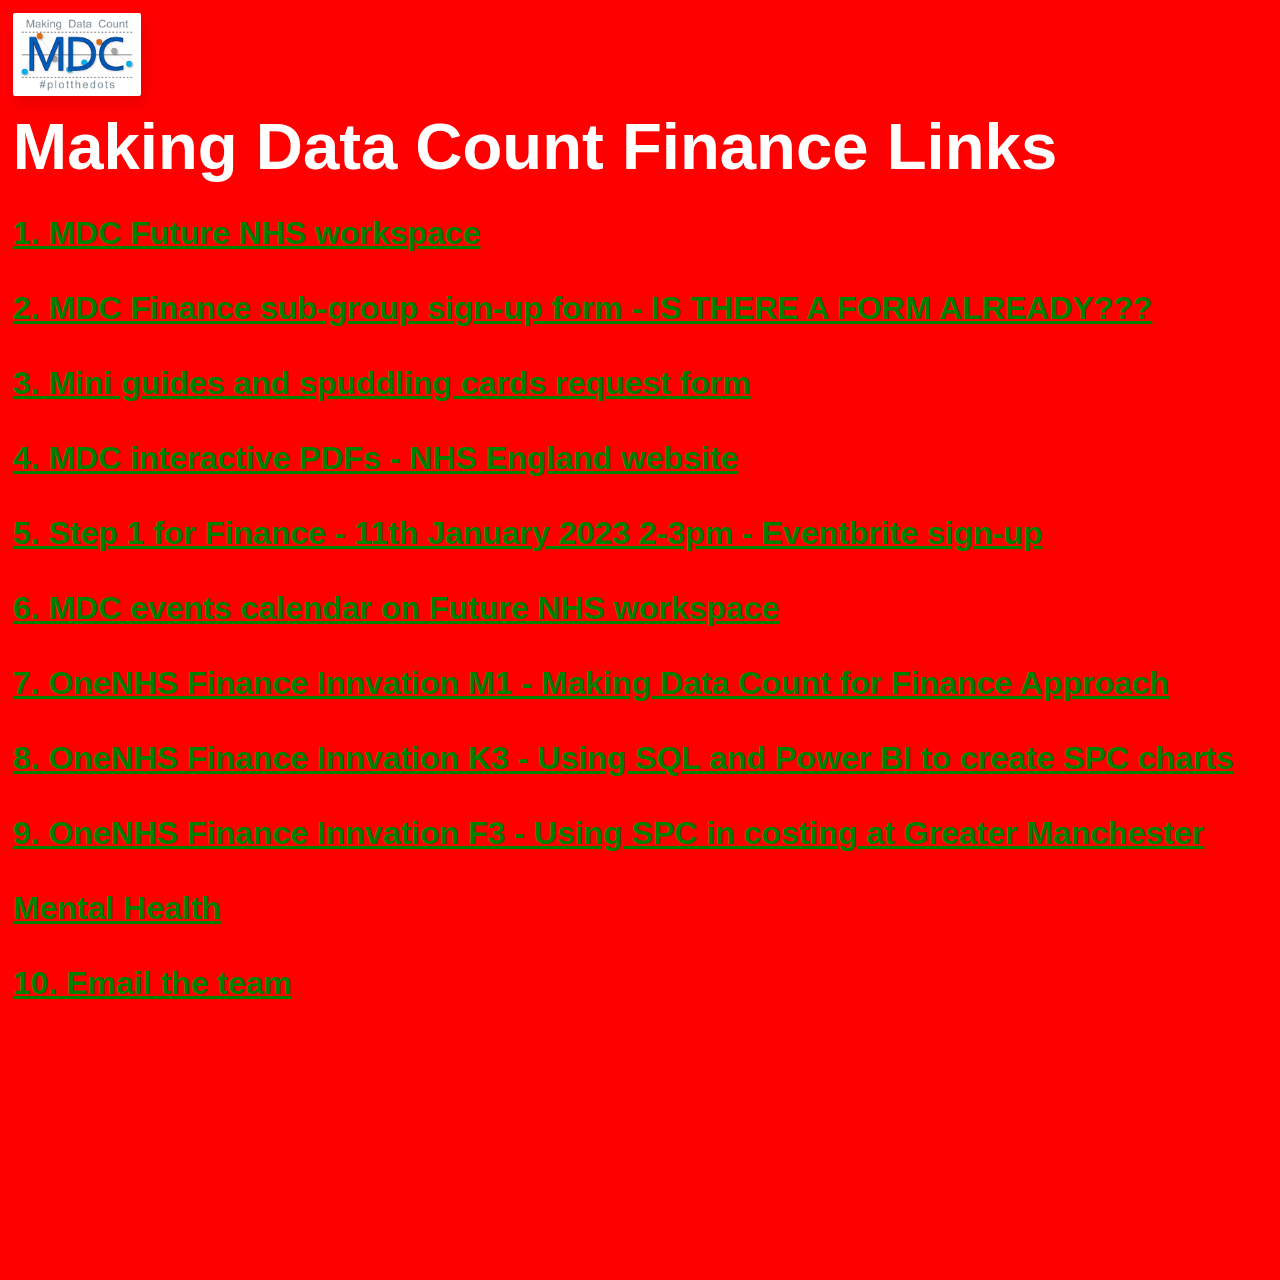
==== finance/index.html @ 701035a2 "phone2" ====
<!DOCTYPE html>
<html lang="en">
<head>
<!-- META DATA -->
    <meta charset="UTF-8" />
    <meta http-equiv="X-UA-Compatible" content="IE=edge" />
    <meta name="viewport" content="width=device-width, initial-scale=1.0" />

    <title>Making Data Count for Finance</title>
    <link rel="icon" type="image/png" href="assets/images/MDC_logo.png"/>

<!-- STLYESHEETS -->
    <link rel="stylesheet" href="assets/style/styles.css" type="text/css">
    <!--<link rel="stylesheet" media="screen and (min-width: 900px)" href="assets/style/widescreen.css">
    <link rel="stylesheet" media="screen and (max-width: 600px)" href="assets/style/smallscreen.css">-->
    
<!-- GOOGLE WEB FONTS -->
    <link href="https://fonts.googleapis.com/css?family=Open+Sans:300italic,400italic,600italic,700italic,800italic,400,700,600,300,800" rel='stylesheet' type='text/css'>
 
</head>
  
<body>

<!-- ***** PAGE ONE TITLE ***** -->
<div class="home">
    <div class="frame">
        <figure>
            <div class="image-1"></div>
        </figure>   
    </div>
    <htl>Making Data Count Finance Links</htm>
        <!-- <br/><br/><br/><a class="logo"><div class="logo__img"></div></a> -->
        <!-- <div class="rotate"><htp>Please rotate mobile</htp></div> -->
        <!--<div class="prm">Please rotate on mobile</div>-->
    <div class="links">
        <a href="https://future.nhs.uk/MDC/grouphome" target="_blank">1. MDC Future NHS workspace</a><br/>
        
        <a href="" target="_blank">2. MDC Finance sub-group sign-up form - IS THERE A FORM ALREADY???</a><br/>
        
        <a href="https://forms.office.com/r/bhR3dMLYbF" target="_blank">3. Mini guides and spuddling cards request form</a><br/>
        
        <a href="https://www.england.nhs.uk/publication/making-data-count/" target="_blank">4. MDC interactive PDFs - NHS England website</a><br/>
        
        
        <a href="https://www.eventbrite.co.uk/e/an-introduction-to-making-data-count-for-finance-tickets-465051731247" target="_blank">5. Step 1 for Finance - 11th January 2023 2-3pm - Eventbrite sign-up</a><br/>
        
        <a href="https://future.nhs.uk/MDC/view?objectId=910865" target="_blank">6. MDC events calendar on Future NHS workspace</a><br/>

        <a href="https://onenhsfinance.nhs.uk/the-finance-innovation-forum/innovation-m1/" target="_blank">7. OneNHS Finance Innvation M1 - Making Data Count for Finance Approach</a><br/>

        <a href="https://onenhsfinance.nhs.uk/the-finance-innovation-forum/innovation-programme/innovations/innovation-k3/" target="_blank">8. OneNHS Finance Innvation K3 - Using SQL and Power BI to create SPC charts</a><br/>

        <a href="https://onenhsfinance.nhs.uk/the-finance-innovation-forum/innovation-programme/innovations/innovation-f3/" target="_blank">9. OneNHS Finance Innvation F3 - Using SPC in costing at Greater Manchester Mental Health</a><br/>

        <a href="mailto:england.improvementanalyticsteam@nhs.net">10. Email the team</a><br/>
    </div>

</div>

<div class="stat">
<!-- Begin Web-Stat code v 7.0 -->
<span id="wts2120572"></span>
<script>var wts=document.createElement('script');wts.async=true;
wts.src='https://app.ardalio.com/log7.js';document.head.appendChild(wts);
wts.onload = function(){ wtslog7(2120572,2); };
</script><noscript><a href="https://www.web-stat.com">
<img src="https://app.ardalio.com/7/2/2120572.png" 
alt="Web-Stat site statistics"></a></noscript>
<!-- End Web-Stat code v 7.0 -->
</div>
</body>
</html>
---- finance/assets/style/styles.css ----
/*** ALL PAGE STYLES ***/

body {
  background-color: #005eb8;
  margin: 0;
  padding: 0;
  width: 100%; /* NEW full window width */
  font-family: sans-serif;
  overflow: hidden scroll;
  -ms-overflow-style: none;
}

a { 
  font: bold 1.5vw sans-serif;
  color:lightsteelblue;
}

a:hover {
  color: hotpink;
}

htl {
  position: relative;
  top: 2vw;
  left: 1vw;
  font: bold 3.1vw sans-serif;
  color:white;
}

h2 {
  font: 1.3vw sans-serif;
}
h3 {
  transform: scale(1.6);
}
.blank {
  background-color: #005eb8;
}

.stat {
display: none;  
}

/********** SECTION 1 LOGO BLINDS **********/

.frame {
  position: relative;
  top: 1vw;
  left: 1vw;
  width: 10vw;
  height: 6.5vw;
  border-radius: 2px;
  box-shadow: 4px 8px 16px 0 rgba(0, 0, 0, 0.1);
  overflow: hidden;
}
figure {
  width: 50%;
  height: 50%;
}
figure .image-1 {
  width: 100%;
  height: 100%;
  position: absolute;
  background-image: url("../images/MDC_logo.png");
  background-repeat: no-repeat;
  background-size: cover;
  top: 0;
  left: 0;
  
}

.rotate {
  width: 30vw;
  height: 23vw;
  position: absolute;
  background-image: url("../images/rotate.png");
  background-repeat: no-repeat;
  background-size: cover;
  display: none;
  top: 20vw;
  left: 2vw;
  transform: rotate(-90deg);
}

.prm {
  writing-mode:vertical-rl;
  transform: rotate(180deg);
  position: absolute;
  top: 10vw;
  left: 14vw;
  display: none;
  font: bold 4vw sans-serif;
  color:grey;
  }

  @media only screen and (min-device-width: 480px) {
    body {
      height: 100vw;
      background-color: red;
}
    a { 
      font: bold 2.5vw sans-serif;
      color:green;
}
    a:hover {
    color: hotpink;
}
        
        htl {
          font: bold 5.1vw sans-serif;
        }

}
---- finance/assets/style/widescreen.css ----
/** PAGE STYLES **/

html {
  scrollbar-width: none;
}
body {
  margin: 0;
  padding: 0;
  font-family: sans-serif;
  overflow: hidden scroll;
  -ms-overflow-style: none;
}
htl {
  position: absolute;
  top: 20px;
  left: 20px;
}
h2 {
  font: 24px sans-serif;
}


/** LOGO BLINDS **/

.frame {
  position: absolute;
  /*top: 28%;
  left: 52.5%;*/
  top: 23%;
  left: 11.5%;
  width: 300px;
  height: 200px;
  margin-top: -200px;
  margin-left: -200px;
  border-radius: 2px;
  box-shadow: 4px 8px 16px 0 rgba(0, 0, 0, 0.1);
  overflow: hidden;
  background: #fff;
  color: #333;
  font-family: "Open Sans", Helvetica, sans-serif;
  -webkit-font-smoothing: antialiased;
  -moz-osx-font-smoothing: grayscale;
}
figure {
  width: 100%;
  height: 100%;
}
figure .image-1 {
  width: 100%;
  height: 100%;
  position: absolute;
  background-image: url("../images/MDC_logo.png");
  background-repeat: no-repeat;
  background-size: cover;
  top: 0;
  left: 0;
  transition: all 1s ease-in-out;
}
figure .image-2 {
  display: inline-block;
  width: 50px;
  height: 100%;
  position: absolute;
  top: 0;
  opacity: 0;
  background-image: url("../images/bg1.png");
  background-size: cover;
  background-repeat: no-repeat;
  background-size: cover;
  transition: all 1s ease-in-out;
}
figure:hover .image-2 {
  opacity: 1;
  transform: translate(0) !important;
}
figure:hover + .text {
  color: white;
}
figure .image-2:nth-child(2) {
  background-position: 0px 0px;
  left: 0px;
  transform: translateY(60px);
}
figure .image-2:nth-child(3) {
  background-position: -50px 0;
  left: 50px;
  transform: translateY(-60px);
}
figure .image-2:nth-child(4) {
  background-position: -100px 0;
  left: 100px;
  transform: translateY(60px);
}
figure .image-2:nth-child(5) {
  left: 150px;
  background-position: -150px 0;
  transform: translateY(-60px);
}
figure .image-2:nth-child(6) {
  left: 200px;
  background-position: -200px 0;
  transform: translateY(60px);
}
figure .image-2:nth-child(7) {
  left: 250px;
  background-position: -250px 0;
  transform: translateY(-60px);
}
figure .image-2:nth-child(8) {
  left: 300px;
  background-position: -300px 0;
  transform: translateY(60px);
}
figure .image-2:nth-child(9) {
  left: 350px;
  background-position: -350px 0;
  transform: translateY(-60px);
}



/** SCROLLER **/

:root {
    --color-white: #fff;
    --time-animation: 0.6s;
  }
  @keyframes pulse {
    0% {
      transform: translateY(0px);
    }
    50% {
      transform: translateY(25px);
    }
    100% {
      transform: translateY(0px);
    }
  }

/*html/body woz ere*/

  body::-webkit-scrollbar {
    display: none;
  }
  .layout {
    width: 100%;
    height: calc(100vh * 3);
    position: relative;
  }
  .layout .section-stick {
    margin: auto;
    position: fixed;
    right: 50px;
    bottom: 50px;
    display: flex;
    flex-direction: column;
    row-gap: 30px;
    align-items: center;
    justify-content: flex-start;
    z-index: 1000;
  }
  .layout .section-stick .stick,
  .layout .section-stick .active {
    width: 13px;
    height: 62px;
    border: none;
    border-radius: 9px;
  }
  .layout .section-stick .stick {
    position: relative;
    background-color: rgba(255, 255, 255, 0.4);
    transition: all var(--time-animation) ease-in-out;
  }
  .layout .section-stick .active {
    position: absolute;
    background-color: var(--color-white);
    box-shadow: 0px 0px 12px 1px var(--color-white);
    backdrop-filter: blur(3px);
    -webkit-backdrop-filter: blur(3px);
  }
  .layout section {
    width: 100%;
    height: 100vh;
    position: fixed;
    top: 0;
    left: 0;
    right: 0;
    display: flex;
    align-items: center;
    justify-content: center;
    text-align: center;
    color: var(--color-white);
    font-size: 80px;
    font-weight: 600;
    transform: translateY(100vh);
    transition: all var(--time-animation) ease-in-out;
    z-index: 0;
  }
  .layout section .home {
    display: flex;
    flex-direction: column;
    row-gap: 45px;
    align-items: center;
  }
  .layout section .home svg {
    animation: pulse 1.4s linear infinite normal;
  }

/** SECTION / PAGES **/

  .layout .s1 {
    background-color: #005eb8;
    transform: translateY(0);
    z-index: 4;
  }
  .layout .s2 {
    background-color: #54bde9;
    z-index: 3;
  }
  .layout .s3 {
    background-color: #ad5b74;
    z-index: 2;
  }
  .layout .s4 {
    background-color: #1aada3;
    z-index: 1;
  }
  .layout .s5 {
    background-color: #1aada3;
    z-index: 1;
  }
  .layout .s6 {
    background-color: #1aada3;
    z-index: 1;
  }
  .layout .s7 {
    background-color: #1aada3;
    z-index: 1;
  }
  .layout .s8 {
    background-color: #1aada3;
    z-index: 1;
  }
  .layout .s9 {
    background-color: #1aada3;
    z-index: 1;
  }
  .layout .s10 {
    background-color: #1aada3;
    z-index: 1;
  }

/** TABLE STYLES **/

table {
    table-layout: fixed;
    width: 80%;
    border-collapse: collapse;
    border: 1px solid #99aebb;
    font: 24px sans-serif;
    position: absolute;
    top: 125px;
    left: 20px;
    overflow-x: auto;
  }
  
  thead th:nth-child(1) {
    width: 21%;
  }
  
  thead th:nth-child(2) {
    width: 10%;
  }
  
  thead th:nth-child(3) {
    width: 23%;
  }
  
  thead th:nth-child(4) {
    width: 5%;
  }

  thead th:nth-child(5) {
    width: 21%;
  }

  th {
    padding: 2px;
    border: 1px solid #99aebb;
    background-color: #354954;
    font-weight: bolder;
  }

  td {
    padding: 2px;
    border: 1px solid #99aebb;
  }


/** TABLE ZEBRA STRIPING **/

tbody tr:nth-child(odd) {
    background-color: #a27345;
  }
  
  tbody tr:nth-child(even) {
    background-color: #dba776;
  }
  
  tbody tr {
    background-image: url(noise.png);
  }
  
  table {
    background-color: #a27345;
  }


/** RESPONSIVE **/
  /* MOBILE */
  @media screen and (max-width: 576px) {
    body::-webkit-scrollbar {
      width: 0px;
      background: transparent;
      -webkit-appearance: none;
    }
    .layout .section-stick {
      right: 20px;
      bottom: 20px;
      transform: scale(0.7);
    }
    .layout section {
      font-size: 40px;
    }
  }

/** TWITTER **/

.twitter-top-SR {
  width: 100%;
  border-collapse: collapse;
  border: 1px solid #99aebb;
  font: 24px sans-serif;
  position: relative;
  max-width: 400px;
  max-height: 500px;
}

.twitter-top-AS {
  width: 100%;
  border-collapse: collapse;
  border: 1px solid #99aebb;
  font: 24px sans-serif;
  position: relative;
  max-width: 400px;
  max-height: 500px;
}

.twitter-top-MC {
  width: 100%;
  border-collapse: collapse;
  border: 1px solid #99aebb;
  font: 24px sans-serif;
  position: relative;
  max-width: 400px;
  max-height: 500px;
}


/*
.twitter.twitter-topSR {
  height: 30%;
  width: 30%;
  border: 1px solid pink;
}
*/
.info {
  width: 100%;
  border-collapse: collapse;
  border: 1px solid #99aebb;
  font: 24px sans-serif;
  position: relative;
  left: 82%;
}

*/






/** --------------------------- **/
/**      OLD ARCHIVED CODE      **/
/** --------------------------- **/

/*
table {
    border-collapse: collapse;
    border: 2px black solid;
    font: 12px sans-serif;
}

td {
    border: 1px black solid;
    padding: 5px;
}

  /* 
  s1 = background-color: #4d2536;
  s2 = background-color: #02486b;
  s3 = background-color: #171716;
  s4 = background-color: #154621;
  */

/* ORIGINAL
body {
    background-image: url("../images/bg1.png");
    NEEDS COMMENTING OUT AGAIN --background-position: 100% 100%;
    background-size: cover;
    background-repeat: no-repeat;
  }
*/


/**
.logo {
  background: #000;
  background: -moz-linear-gradient(-45deg, #000000 0%, #000000 25%, #1e539e 50%, #ff3083 75%, #7800a8 100%); /* FF3.6-15 */ /**
  background: -webkit-linear-gradient(-45deg, #000000 0%,#000000 25%,#1e539e 50%,#ff3083 75%,#7800a8 100%); /* Chrome10-25,Safari5.1-6 */ /**
  background: linear-gradient(135deg, #000000 0%,#000000 25%,#1e539e 50%,#ff3083 75%,#7800a8 100%); /* W3C, IE10+, FF16+, Chrome26+, Opera12+, Safari7+ */ /**
  background-size: 400% 400%;
  background-repeat: no-repeat;
  display: flex;
  width: 300px;
  height: 200px;
  max-width: 100vw;
  max-height: 100vh;
  justify-content: center;
  align-items: center;
  color: #fff;
  position: absolute;
  top: 80px;
  cursor:crosshair;
  transition: .5s all;
}
  .logo__img {
    position: absolute;
    left: 0;
    top: 0;
    background: #000 url("../images/MDC_logo.png") no-repeat center center;
    background-size: cover;
    width: 100%;
    height: 100%;
    z-index: 1;
    opacity: 0.9;
    mix-blend-mode: screen;
  }
 
  .logo:hover {
    background-position: 100% 100%;
  }  



.logo {
  position: absolute;
  top: 100px;
  align-items: center;
  width: 300px;
  height: 200px;
  background-image:url("../images/MDC_logo.png");
  background-size: cover;} 

*/
  .blank {
    background-color: #005eb8;
  }
---- finance/assets/style/smallscreen.css ----
/** PAGE STYLES **/

html {
  scrollbar-width: none;
}
body {
  margin: 0;
  padding: 0;
  font-family: sans-serif;
  overflow: hidden scroll;
  -ms-overflow-style: none;
}
htl {
  position: absolute;
  top: 20px;
  left: 20px;
}
h2 {
  font: 24px sans-serif;
}


/** LOGO BLINDS **/

.frame {
  position: absolute;
  /*top: 28%;
  left: 52.5%;*/
  top: 23%;
  left: 11.5%;
  width: 300px;
  height: 200px;
  margin-top: -200px;
  margin-left: -200px;
  border-radius: 2px;
  box-shadow: 4px 8px 16px 0 rgba(0, 0, 0, 0.1);
  overflow: hidden;
  background: #fff;
  color: #333;
  font-family: "Open Sans", Helvetica, sans-serif;
  -webkit-font-smoothing: antialiased;
  -moz-osx-font-smoothing: grayscale;
}
figure {
  width: 100%;
  height: 100%;
}
figure .image-1 {
  width: 100%;
  height: 100%;
  position: absolute;
  background-image: url("../images/MDC_logo.png");
  background-repeat: no-repeat;
  background-size: cover;
  top: 0;
  left: 0;
  transition: all 1s ease-in-out;
}
figure .image-2 {
  display: inline-block;
  width: 50px;
  height: 100%;
  position: absolute;
  top: 0;
  opacity: 0;
  background-image: url("../images/bg1.png");
  background-size: cover;
  background-repeat: no-repeat;
  background-size: cover;
  transition: all 1s ease-in-out;
}
figure:hover .image-2 {
  opacity: 1;
  transform: translate(0) !important;
}
figure:hover + .text {
  color: white;
}
figure .image-2:nth-child(2) {
  background-position: 0px 0px;
  left: 0px;
  transform: translateY(60px);
}
figure .image-2:nth-child(3) {
  background-position: -50px 0;
  left: 50px;
  transform: translateY(-60px);
}
figure .image-2:nth-child(4) {
  background-position: -100px 0;
  left: 100px;
  transform: translateY(60px);
}
figure .image-2:nth-child(5) {
  left: 150px;
  background-position: -150px 0;
  transform: translateY(-60px);
}
figure .image-2:nth-child(6) {
  left: 200px;
  background-position: -200px 0;
  transform: translateY(60px);
}
figure .image-2:nth-child(7) {
  left: 250px;
  background-position: -250px 0;
  transform: translateY(-60px);
}
figure .image-2:nth-child(8) {
  left: 300px;
  background-position: -300px 0;
  transform: translateY(60px);
}
figure .image-2:nth-child(9) {
  left: 350px;
  background-position: -350px 0;
  transform: translateY(-60px);
}



/** SCROLLER **/

:root {
    --color-white: #fff;
    --time-animation: 0.6s;
  }
  @keyframes pulse {
    0% {
      transform: translateY(0px);
    }
    50% {
      transform: translateY(25px);
    }
    100% {
      transform: translateY(0px);
    }
  }

/*html/body woz ere*/

  body::-webkit-scrollbar {
    display: none;
  }
  .layout {
    width: 100%;
    height: calc(100vh * 3);
    position: relative;
  }
  .layout .section-stick {
    margin: auto;
    position: fixed;
    right: 50px;
    bottom: 50px;
    display: flex;
    flex-direction: column;
    row-gap: 30px;
    align-items: center;
    justify-content: flex-start;
    z-index: 1000;
  }
  .layout .section-stick .stick,
  .layout .section-stick .active {
    width: 13px;
    height: 62px;
    border: none;
    border-radius: 9px;
  }
  .layout .section-stick .stick {
    position: relative;
    background-color: rgba(255, 255, 255, 0.4);
    transition: all var(--time-animation) ease-in-out;
  }
  .layout .section-stick .active {
    position: absolute;
    background-color: var(--color-white);
    box-shadow: 0px 0px 12px 1px var(--color-white);
    backdrop-filter: blur(3px);
    -webkit-backdrop-filter: blur(3px);
  }
  .layout section {
    width: 100%;
    height: 100vh;
    position: fixed;
    top: 0;
    left: 0;
    right: 0;
    display: flex;
    align-items: center;
    justify-content: center;
    text-align: center;
    color: var(--color-white);
    font-size: 80px;
    font-weight: 600;
    transform: translateY(100vh);
    transition: all var(--time-animation) ease-in-out;
    z-index: 0;
  }
  .layout section .home {
    display: flex;
    flex-direction: column;
    row-gap: 45px;
    align-items: center;
  }
  .layout section .home svg {
    animation: pulse 1.4s linear infinite normal;
  }

/** SECTION / PAGES **/

  .layout .s1 {
    background-color: #005eb8;
    transform: translateY(0);
    z-index: 4;
  }
  .layout .s2 {
    background-color: #54bde9;
    z-index: 3;
  }
  .layout .s3 {
    background-color: #ad5b74;
    z-index: 2;
  }
  .layout .s4 {
    background-color: #1aada3;
    z-index: 1;
  }
  .layout .s5 {
    background-color: #1aada3;
    z-index: 1;
  }
  .layout .s6 {
    background-color: #1aada3;
    z-index: 1;
  }
  .layout .s7 {
    background-color: #1aada3;
    z-index: 1;
  }
  .layout .s8 {
    background-color: #1aada3;
    z-index: 1;
  }
  .layout .s9 {
    background-color: #1aada3;
    z-index: 1;
  }
  .layout .s10 {
    background-color: #1aada3;
    z-index: 1;
  }

/** TABLE STYLES **/

table {
    table-layout: fixed;
    width: 80%;
    border-collapse: collapse;
    border: 1px solid #99aebb;
    font: 24px sans-serif;
    position: absolute;
    top: 125px;
    left: 20px;
    overflow-x: auto;
  }
  
  thead th:nth-child(1) {
    width: 21%;
  }
  
  thead th:nth-child(2) {
    width: 10%;
  }
  
  thead th:nth-child(3) {
    width: 23%;
  }
  
  thead th:nth-child(4) {
    width: 5%;
  }

  thead th:nth-child(5) {
    width: 21%;
  }

  th {
    padding: 2px;
    border: 1px solid #99aebb;
    background-color: #354954;
    font-weight: bolder;
  }

  td {
    padding: 2px;
    border: 1px solid #99aebb;
  }


/** TABLE ZEBRA STRIPING **/

tbody tr:nth-child(odd) {
    background-color: #a27345;
  }
  
  tbody tr:nth-child(even) {
    background-color: #dba776;
  }
  
  tbody tr {
    background-image: url(noise.png);
  }
  
  table {
    background-color: #a27345;
  }


/** RESPONSIVE **/
  /* MOBILE */
  @media screen and (max-width: 576px) {
    body::-webkit-scrollbar {
      width: 0px;
      background: transparent;
      -webkit-appearance: none;
    }
    .layout .section-stick {
      right: 20px;
      bottom: 20px;
      transform: scale(0.7);
    }
    .layout section {
      font-size: 40px;
    }
  }

/** TWITTER **/

.twitter-top-SR {
  width: 100%;
  border-collapse: collapse;
  border: 1px solid #99aebb;
  font: 24px sans-serif;
  position: relative;
  max-width: 400px;
  max-height: 500px;
}

.twitter-top-AS {
  width: 100%;
  border-collapse: collapse;
  border: 1px solid #99aebb;
  font: 24px sans-serif;
  position: relative;
  max-width: 400px;
  max-height: 500px;
}

.twitter-top-MC {
  width: 100%;
  border-collapse: collapse;
  border: 1px solid #99aebb;
  font: 24px sans-serif;
  position: relative;
  max-width: 400px;
  max-height: 500px;
}


/*
.twitter.twitter-topSR {
  height: 30%;
  width: 30%;
  border: 1px solid pink;
}
*/
.info {
  width: 100%;
  border-collapse: collapse;
  border: 1px solid #99aebb;
  font: 24px sans-serif;
  position: relative;
  left: 82%;
}

*/






/** --------------------------- **/
/**      OLD ARCHIVED CODE      **/
/** --------------------------- **/

/*
table {
    border-collapse: collapse;
    border: 2px black solid;
    font: 12px sans-serif;
}

td {
    border: 1px black solid;
    padding: 5px;
}

  /* 
  s1 = background-color: #4d2536;
  s2 = background-color: #02486b;
  s3 = background-color: #171716;
  s4 = background-color: #154621;
  */

/* ORIGINAL
body {
    background-image: url("../images/bg1.png");
    NEEDS COMMENTING OUT AGAIN --background-position: 100% 100%;
    background-size: cover;
    background-repeat: no-repeat;
  }
*/


/**
.logo {
  background: #000;
  background: -moz-linear-gradient(-45deg, #000000 0%, #000000 25%, #1e539e 50%, #ff3083 75%, #7800a8 100%); /* FF3.6-15 */ /**
  background: -webkit-linear-gradient(-45deg, #000000 0%,#000000 25%,#1e539e 50%,#ff3083 75%,#7800a8 100%); /* Chrome10-25,Safari5.1-6 */ /**
  background: linear-gradient(135deg, #000000 0%,#000000 25%,#1e539e 50%,#ff3083 75%,#7800a8 100%); /* W3C, IE10+, FF16+, Chrome26+, Opera12+, Safari7+ */ /**
  background-size: 400% 400%;
  background-repeat: no-repeat;
  display: flex;
  width: 300px;
  height: 200px;
  max-width: 100vw;
  max-height: 100vh;
  justify-content: center;
  align-items: center;
  color: #fff;
  position: absolute;
  top: 80px;
  cursor:crosshair;
  transition: .5s all;
}
  .logo__img {
    position: absolute;
    left: 0;
    top: 0;
    background: #000 url("../images/MDC_logo.png") no-repeat center center;
    background-size: cover;
    width: 100%;
    height: 100%;
    z-index: 1;
    opacity: 0.9;
    mix-blend-mode: screen;
  }
 
  .logo:hover {
    background-position: 100% 100%;
  }  



.logo {
  position: absolute;
  top: 100px;
  align-items: center;
  width: 300px;
  height: 200px;
  background-image:url("../images/MDC_logo.png");
  background-size: cover;} 

*/
  .blank {
    background-color: #005eb8;
  }
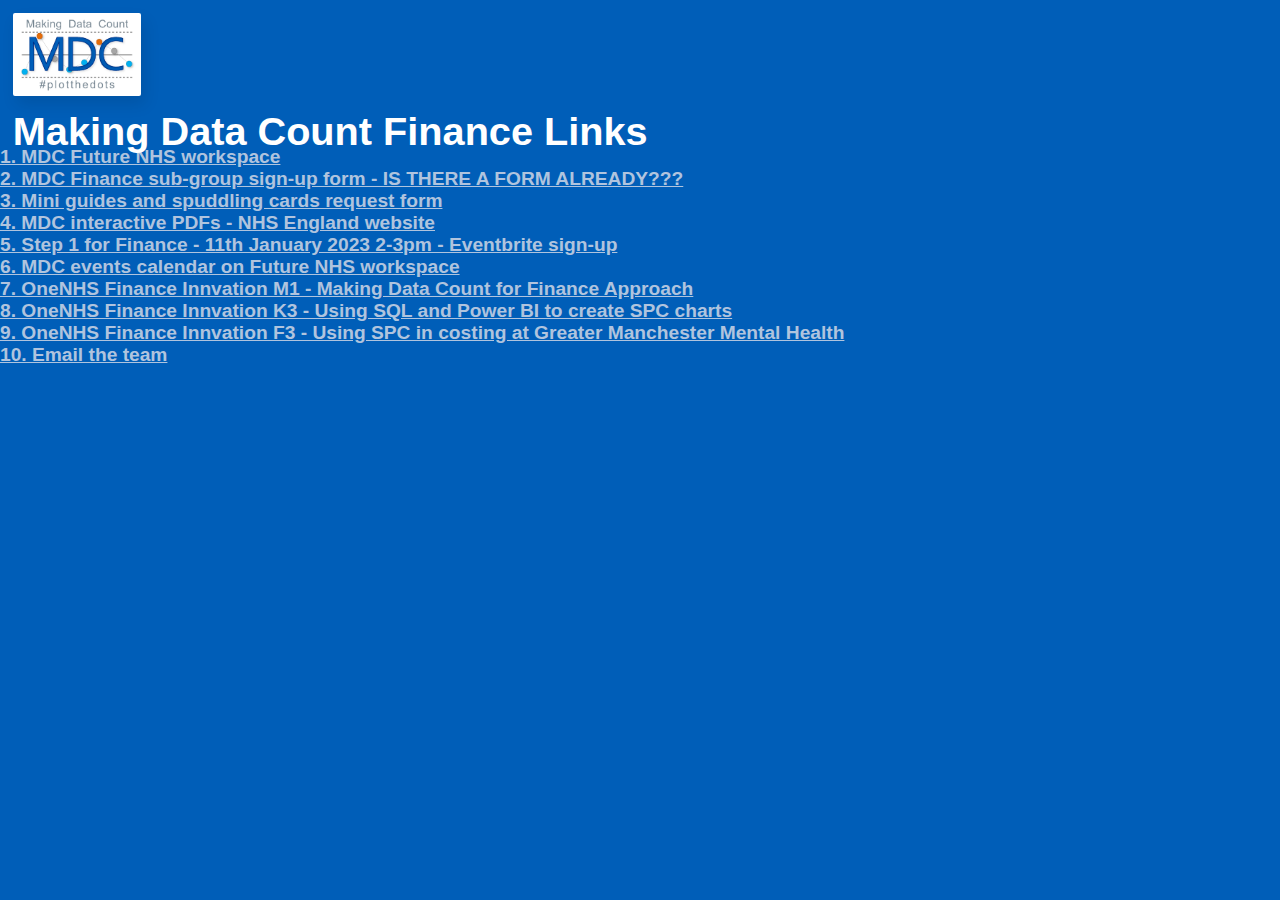
==== commit cd9bb1e5: "phione5" ====
--- a/finance/index.html
+++ b/finance/index.html
@@ -28,7 +28,7 @@
             <div class="image-1"></div>
         </figure>   
     </div>
-    <htl>Making Data Count Finance Links</htm>
+    <htl>Making Data Count Finance Links</htl><br/><br/>
         <!-- <br/><br/><br/><a class="logo"><div class="logo__img"></div></a> -->
         <!-- <div class="rotate"><htp>Please rotate mobile</htp></div> -->
         <!--<div class="prm">Please rotate on mobile</div>-->
--- a/finance/assets/style/styles.css
+++ b/finance/assets/style/styles.css
@@ -93,21 +93,21 @@
   color:grey;
   }
 
-  @media only screen and (min-device-width: 480px) {
+  @media only screen and (min-device-width : 320px) and (max-device-width : 480px)  {
     body {
       height: 100vw;
       background-color: red;
-}
+  }
     a { 
-      font: bold 2.5vw sans-serif;
+      font: bold 3vw sans-serif;
       color:green;
-}
+  }
     a:hover {
     color: hotpink;
-}
+  }
         
-        htl {
-          font: bold 5.1vw sans-serif;
-        }
+    htl {
+      font: bold 6vw sans-serif;
+  }
 
 }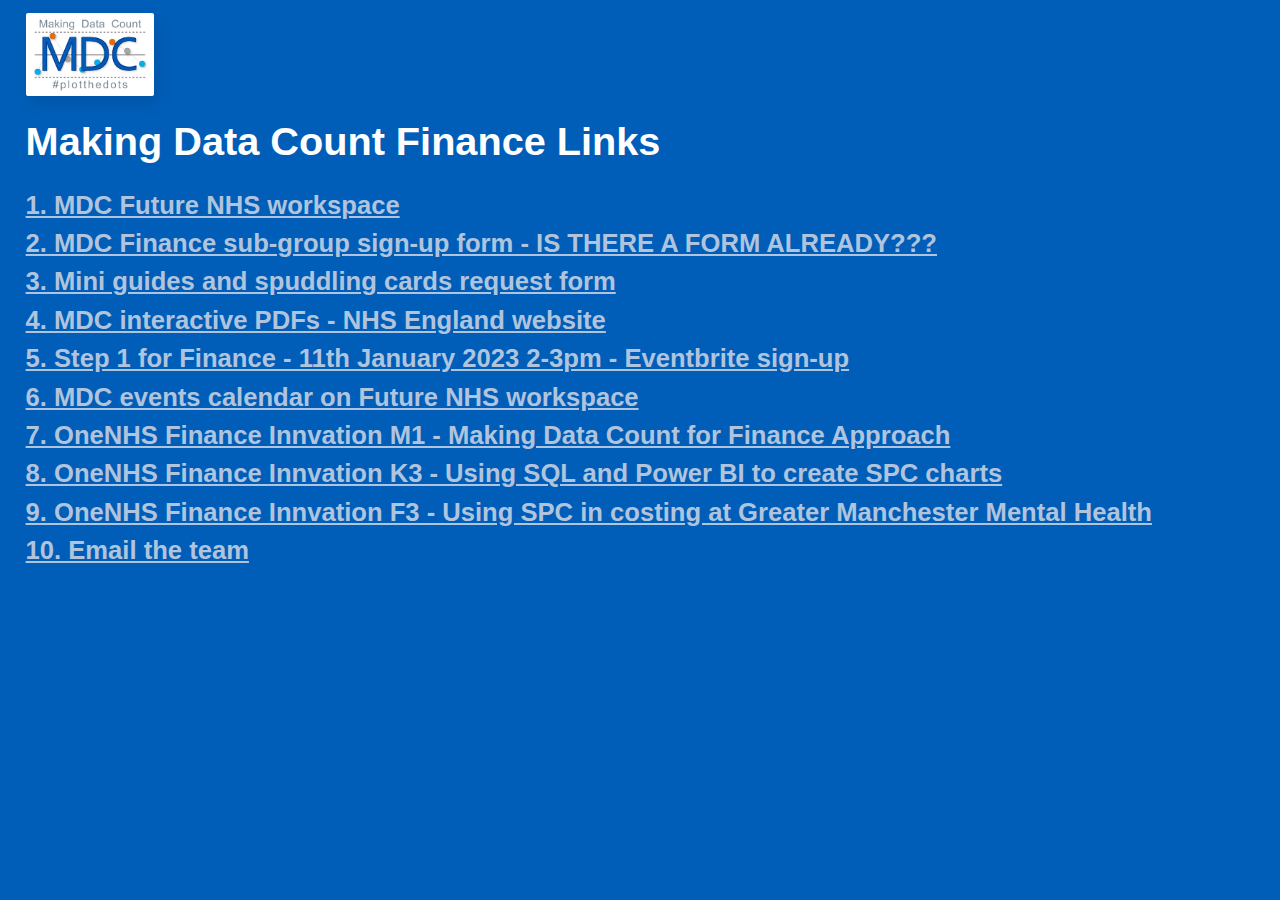
==== commit 16f6c672: "phone9" ====
--- a/finance/index.html
+++ b/finance/index.html
@@ -28,7 +28,7 @@
             <div class="image-1"></div>
         </figure>   
     </div>
-    <htl>Making Data Count Finance Links</htl><br/><br/>
+    <div class="htl">Making Data Count Finance Links</div>
         <!-- <br/><br/><br/><a class="logo"><div class="logo__img"></div></a> -->
         <!-- <div class="rotate"><htp>Please rotate mobile</htp></div> -->
         <!--<div class="prm">Please rotate on mobile</div>-->
--- a/finance/assets/style/styles.css
+++ b/finance/assets/style/styles.css
@@ -10,29 +10,33 @@
   -ms-overflow-style: none;
 }
 
+.links {
+
+  width: 95%;
+  padding-left: 2vw;
+  padding-top: 1vw;
+}
+
 a { 
-  font: bold 1.5vw sans-serif;
+  font: bold 2vw sans-serif;
   color:lightsteelblue;
+  line-height: 3vw;
 }
 
 a:hover {
   color: hotpink;
 }
 
-htl {
+.htl {
   position: relative;
   top: 2vw;
-  left: 1vw;
+  left: 2vw;
   font: bold 3.1vw sans-serif;
   color:white;
+  line-height: 5vw;
+  padding-bottom: 2vw;
 }
 
-h2 {
-  font: 1.3vw sans-serif;
-}
-h3 {
-  transform: scale(1.6);
-}
 .blank {
   background-color: #005eb8;
 }
@@ -41,12 +45,12 @@
 display: none;  
 }
 
-/********** SECTION 1 LOGO BLINDS **********/
+/********** LOGO **********/
 
 .frame {
   position: relative;
   top: 1vw;
-  left: 1vw;
+  left: 2vw;
   width: 10vw;
   height: 6.5vw;
   border-radius: 2px;
@@ -66,48 +70,35 @@
   background-size: cover;
   top: 0;
   left: 0;
-  
 }
 
-.rotate {
-  width: 30vw;
-  height: 23vw;
-  position: absolute;
-  background-image: url("../images/rotate.png");
-  background-repeat: no-repeat;
-  background-size: cover;
-  display: none;
-  top: 20vw;
-  left: 2vw;
-  transform: rotate(-90deg);
-}
+/********** MOBILE **********/
 
-.prm {
-  writing-mode:vertical-rl;
-  transform: rotate(180deg);
-  position: absolute;
-  top: 10vw;
-  left: 14vw;
-  display: none;
-  font: bold 4vw sans-serif;
-  color:grey;
-  }
-
-  @media only screen and (min-device-width : 320px) and (max-device-width : 480px)  {
+  @media only screen and (min-device-width : 320px) and (max-device-width : 700px)  {
     body {
       height: 100vw;
       background-color: red;
   }
     a { 
-      font: bold 3vw sans-serif;
+      font: bold 4vw sans-serif;
       color:green;
+      line-height: 5vw;
   }
     a:hover {
     color: hotpink;
   }
         
-    htl {
-      font: bold 6vw sans-serif;
+  .htl {
+    font: bold 8vw sans-serif;
   }
 
+  .frame {
+    width: 30vw;
+    height: 19vw;
+  }
+  figure {
+    width: 50%;
+    height: 50%;
+  }
+  
 }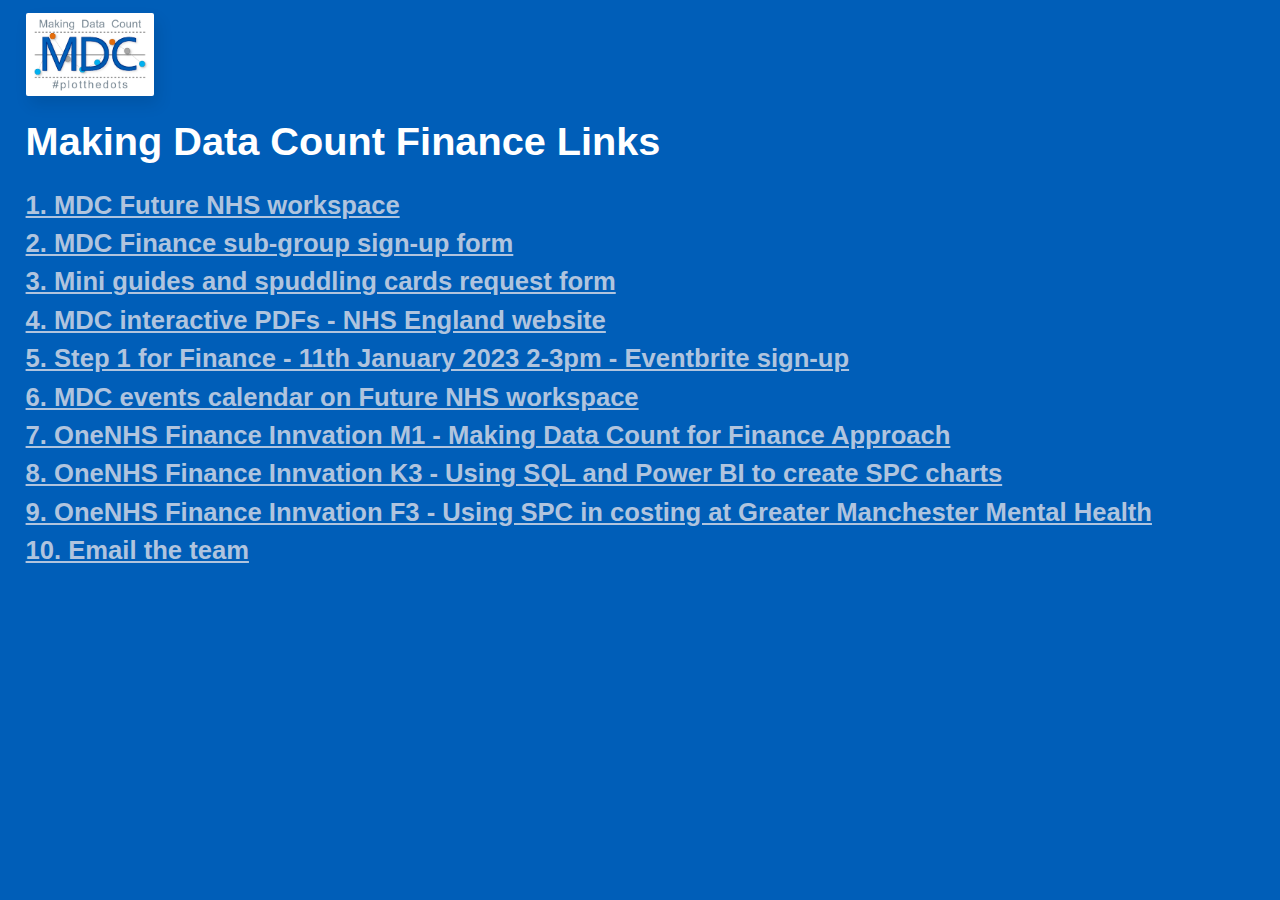
==== commit 415bcc57: "links1" ====
--- a/finance/index.html
+++ b/finance/index.html
@@ -21,23 +21,29 @@
   
 <body>
 
-<!-- ***** PAGE ONE TITLE ***** -->
+<!-- ***** IMAGE ***** -->
 <div class="home">
     <div class="frame">
         <figure>
             <div class="image-1"></div>
         </figure>   
     </div>
+
+<!-- ***** TITLE ***** -->
+
     <div class="htl">Making Data Count Finance Links</div>
         <!-- <br/><br/><br/><a class="logo"><div class="logo__img"></div></a> -->
         <!-- <div class="rotate"><htp>Please rotate mobile</htp></div> -->
         <!--<div class="prm">Please rotate on mobile</div>-->
+
+<!-- ***** PC LINKS ***** -->
+
     <div class="links">
         <a href="https://future.nhs.uk/MDC/grouphome" target="_blank">1. MDC Future NHS workspace</a><br/>
         
-        <a href="" target="_blank">2. MDC Finance sub-group sign-up form - IS THERE A FORM ALREADY???</a><br/>
+        <a href="https://forms.office.com/e/P0yBNdxBLL" target="_blank">2. MDC Finance sub-group sign-up form</a><br/>
         
-        <a href="https://forms.office.com/r/bhR3dMLYbF" target="_blank">3. Mini guides and spuddling cards request form</a><br/>
+        <a href="https://forms.office.com/e/C6c9rPYrQc" target="_blank">3. Mini guides and spuddling cards request form</a><br/>
         
         <a href="https://www.england.nhs.uk/publication/making-data-count/" target="_blank">4. MDC interactive PDFs - NHS England website</a><br/>
         
@@ -51,6 +57,30 @@
         <a href="https://onenhsfinance.nhs.uk/the-finance-innovation-forum/innovation-programme/innovations/innovation-k3/" target="_blank">8. OneNHS Finance Innvation K3 - Using SQL and Power BI to create SPC charts</a><br/>
 
         <a href="https://onenhsfinance.nhs.uk/the-finance-innovation-forum/innovation-programme/innovations/innovation-f3/" target="_blank">9. OneNHS Finance Innvation F3 - Using SPC in costing at Greater Manchester Mental Health</a><br/>
+
+        <a href="mailto:england.improvementanalyticsteam@nhs.net">10. Email the team</a><br/>
+    </div>
+
+<!-- ***** MOBILE LINKS ***** -->
+
+    <div class="links-mobile">
+        <a href="https://future.nhs.uk/MDC/grouphome" target="_blank">1. MDC Future NHS workspace</a><br/>
+        
+        <a href="https://forms.office.com/e/P0yBNdxBLL" target="_blank">2. MDC Finance sub-group sign-up form</a><br/>
+        
+        <a href="https://forms.office.com/e/C6c9rPYrQc" target="_blank">3. Mini guides & spuddling cards request form</a><br/>
+        
+        <a href="https://www.england.nhs.uk/publication/making-data-count/" target="_blank">4. MDC interactive PDFs</a><br/>
+        
+        <a href="https://www.eventbrite.co.uk/e/an-introduction-to-making-data-count-for-finance-tickets-465051731247" target="_blank">5. Step 1 for Finance (11/01/23 @ 1pm) registration</a><br/>
+        
+        <a href="https://future.nhs.uk/MDC/view?objectId=910865" target="_blank">6. MDC events calendar</a><br/>
+
+        <a href="https://onenhsfinance.nhs.uk/the-finance-innovation-forum/innovation-m1/" target="_blank">7. OneNHS Finance Innvation M1</a><br/>
+
+        <a href="https://onenhsfinance.nhs.uk/the-finance-innovation-forum/innovation-programme/innovations/innovation-k3/" target="_blank">8. OneNHS Finance Innvation K3</a><br/>
+
+        <a href="https://onenhsfinance.nhs.uk/the-finance-innovation-forum/innovation-programme/innovations/innovation-f3/" target="_blank">9. OneNHS Finance Innvation F3</a><br/>
 
         <a href="mailto:england.improvementanalyticsteam@nhs.net">10. Email the team</a><br/>
     </div>
--- a/finance/assets/style/styles.css
+++ b/finance/assets/style/styles.css
@@ -15,6 +15,10 @@
   width: 95%;
   padding-left: 2vw;
   padding-top: 1vw;
+}
+
+.links-mobile {
+  display: none;
 }
 
 a { 
@@ -77,19 +81,19 @@
   @media only screen and (min-device-width : 320px) and (max-device-width : 700px)  {
     body {
       height: 100vw;
-      background-color: red;
+      background-color: #005eb8;
   }
     a { 
       font: bold 4vw sans-serif;
-      color:green;
-      line-height: 5vw;
+      color:lightsteelblue;
+      line-height: 10vw;
   }
     a:hover {
     color: hotpink;
   }
         
   .htl {
-    font: bold 8vw sans-serif;
+    font: bold 7vw sans-serif;
   }
 
   .frame {
@@ -101,4 +105,11 @@
     height: 50%;
   }
   
+  .links {
+    display: none;
+  }
+
+  .links-mobile {
+    display: contents;
+  }
 }